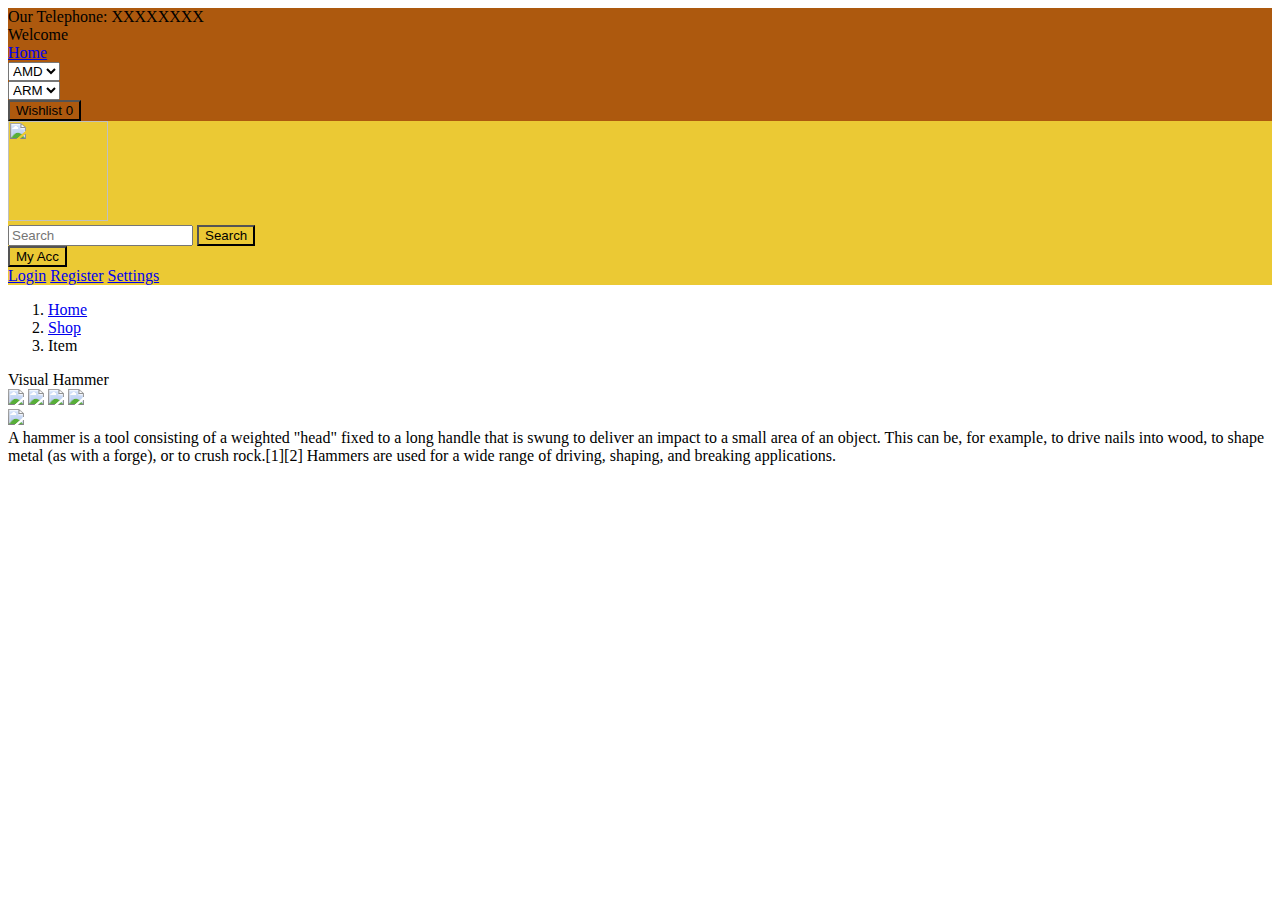
==== all/ApranqiEj.html @ 528e384d "Add files via upload" ====
<!doctype html>
  <html lang="en">
  <head>
    <!-- Required meta tags -->
    <link rel="stylesheet" type="text/css" href="../css/style.css">
    <meta charset="utf-8">
    <meta name="viewport" content="width=device-width, initial-scale=1, shrink-to-fit=no">

    
    <link rel="stylesheet" href="https://stackpath.bootstrapcdn.com/bootstrap/4.5.0/css/bootstrap.min.css" integrity="sha384-9aIt2nRpC12Uk9gS9baDl411NQApFmC26EwAOH8WgZl5MYYxFfc+NcPb1dKGj7Sk" crossorigin="anonymous">

    <title>Shop</title>
  </head>
  <body>
    <div class="container-fluid">
      <div class="row b25">
        <div class="col-md-3  d-none d-md-block h6"> Our Telephone: XXXXXXXX</div>
        <div class="col-md-3  d-none d-md-block h5 text-center">Welcome</div>
        <div class="col col-lg-1 ml-auto col-2 d-lg-block justify-content-end">
          <a href="../index.html" type="button" class="btn btn-block btn-success">
            Home
          </a>
        </div>
        <div class="col-6 col-md-2  d-block">
          <select class="custom-select">
            <option selected>AMD</option>
            <option value="1">USD</option>
            <option value="2">RU</option>
            <option value="3">EUR</option>
          </select>
        </div>
        <div class="col-6 col-md-2 d-block">
          <select class="custom-select">
            <option selected>ARM</option>
            <option value="1">ENG</option>
            <option value="2">RUS</option>
          </select>
        </div>
        <div class="col-md-2 col-lg-2 d-none d-md-block  ">
         <button type="button" class="btn btn-outline-dark b25 text-white float-right">
          Wishlist <span class="badge badge-light">0</span>
        </button>
      </div>
    </div>
  </div>
  <div class="row b1  align-items-center p-1  text-light">
    <div class="col-6 col-md-2 ">
      <a href="#" class="link ml-1"><img src="https://openid.net/logo-graphics/openid-icon-500x500.png" loading="lazy" width=100 height=100 ></a>
    </div>
    <div class="col-md-8  d-none d-md-block ">
      <form class="form-inline float-right mr-3">
        <input  class="form-control mr-sm-2 bg-dark border-dark text-danger btn-outline-dark" type="search" placeholder="Search" aria-label="Search">
        <button class="btn b1  btn-outline-dark my-2 my-sm-0  text-white" type="submit">Search</button>
      </form>
    </div>
    <div class="col-6 col-md-2 pr-3 ">
     <div class="dropdown float-right ">
      <button class="btn b1 text-white dropdown-toggle  btn-outline-dark" type="button" id="dropdownMenuButton" data-toggle="dropdown" aria-haspopup="true" aria-expanded="false">
        My Acc
      </button>
      <div class="dropdown-menu dropdown-menu-right " aria-labelledby="dropdownMenuButton">
        <a class="dropdown-item" data-toggle="modal" data-target="#LoginModal" href="#">Login</a>
        <a class="dropdown-item" data-toggle="modal" data-target="#RegModal" href="#">Register</a>
        <a class="dropdown-item" data-toggle="modal" data-target="#RegModal" href="#">Settings</a>
      </div>
    </div>
  </div>
  </div>


<nav aria-label="breadcrumb">
  <ol class="breadcrumb">
    <li class="breadcrumb-item"><a href="../index.html">Home</a></li>
    <li class="breadcrumb-item"><a href="XanutiEj.html">Shop</a></li>
    <li class="breadcrumb-item active" aria-current="page">Item</li>
  </ol>
</nav>



<div class="alert alert-dark mr-auto ml-auto mt-5 mb-5" role="alert">
  Visual Hammer
</div>
<div class="col-7">
    <div class="row">
  <div class="col-md-2 d-none d-md-block d-flex flex-column pl-5 col-5">
  <div class="d-flex flex-column"><a data-fancybox="gallery" href="https://avatars.mds.yandex.net/get-mpic/1673800/img_id5828797468337976391.jpeg/orig"><img src="https://5.imimg.com/data5/JS/BS/OQ/SELLER-2720093/steel-handle-claw-hammer-250x250.jpg" class="img-fluid  border"></a>
<a data-fancybox="gallery" href="https://5.imimg.com/data5/JS/BS/OQ/SELLER-2720093/steel-handle-claw-hammer-250x250.jpg"><img src="https://images.homedepot-static.com/productImages/01613cf4-8182-4099-aaba-c81a47911784/svn/crescent-claw-hammers-11419c-64_1000.jpg" class="img-fluid  border"></a>
<a data-fancybox="gallery" href="https://5.imimg.com/data5/JS/BS/OQ/SELLER-2720093/steel-handle-claw-hammer-250x250.jpg"><img src="https://images.homedepot-static.com/productImages/01613cf4-8182-4099-aaba-c81a47911784/svn/crescent-claw-hammers-11419c-64_1000.jpg" class="img-fluid  border"></a>
<a data-fancybox="gallery" href="https://5.imimg.com/data5/JS/BS/OQ/SELLER-2720093/steel-handle-claw-hammer-250x250.jpg"><img src="https://images.homedepot-static.com/productImages/01613cf4-8182-4099-aaba-c81a47911784/svn/crescent-claw-hammers-11419c-64_1000.jpg" class="img-fluid  border"></a>
</div>
</div>
<div class="col-md-8 col-7">
  <img src="https://images.homedepot-static.com/productImages/01613cf4-8182-4099-aaba-c81a47911784/svn/crescent-claw-hammers-11419c-64_1000.jpg" class="img-fluid">
</div>
</div>
</div>

<div class="alert alert-dark mr-auto ml-auto mt-5 mb-5" role="alert">
  A hammer is a tool consisting of a weighted "head" fixed to a long handle that is swung to deliver an impact to a small area of an object. This can be, for example, to drive nails into wood, to shape metal (as with a forge), or to crush rock.[1][2] Hammers are used for a wide range of driving, shaping, and breaking applications.
</div>



  <script src="https://code.jquery.com/jquery-3.5.1.slim.min.js" integrity="sha384-DfXdz2htPH0lsSSs5nCTpuj/zy4C+OGpamoFVy38MVBnE+IbbVYUew+OrCXaRkfj" crossorigin="anonymous"></script>
  <script src="https://cdn.jsdelivr.net/npm/popper.js@1.16.0/dist/umd/popper.min.js" integrity="sha384-Q6E9RHvbIyZFJoft+2mJbHaEWldlvI9IOYy5n3zV9zzTtmI3UksdQRVvoxMfooAo" crossorigin="anonymous"></script>
  <script src="https://stackpath.bootstrapcdn.com/bootstrap/4.5.0/js/bootstrap.min.js" integrity="sha384-OgVRvuATP1z7JjHLkuOU7Xw704+h835Lr+6QL9UvYjZE3Ipu6Tp75j7Bh/kR0JKI" crossorigin="anonymous"></script>
  </body>
  </html>
---- css/style.css ----
.b25 {
    background-color: rgb(173, 89, 14);
  }
  .b1 {
    background-color: rgb(235, 201, 52);
  }
  body{
    background-image: url("https://thumbs.dreamstime.com/b/texture-wall-made-modern-relief-brown-brick-ba-texture-wall-made-modern-relief-brown-brick-119223318.jpg");
  }

    .bc{
      height: 350px;

    }
    .bnm{
      height :200px;
      width: 300px;
    }
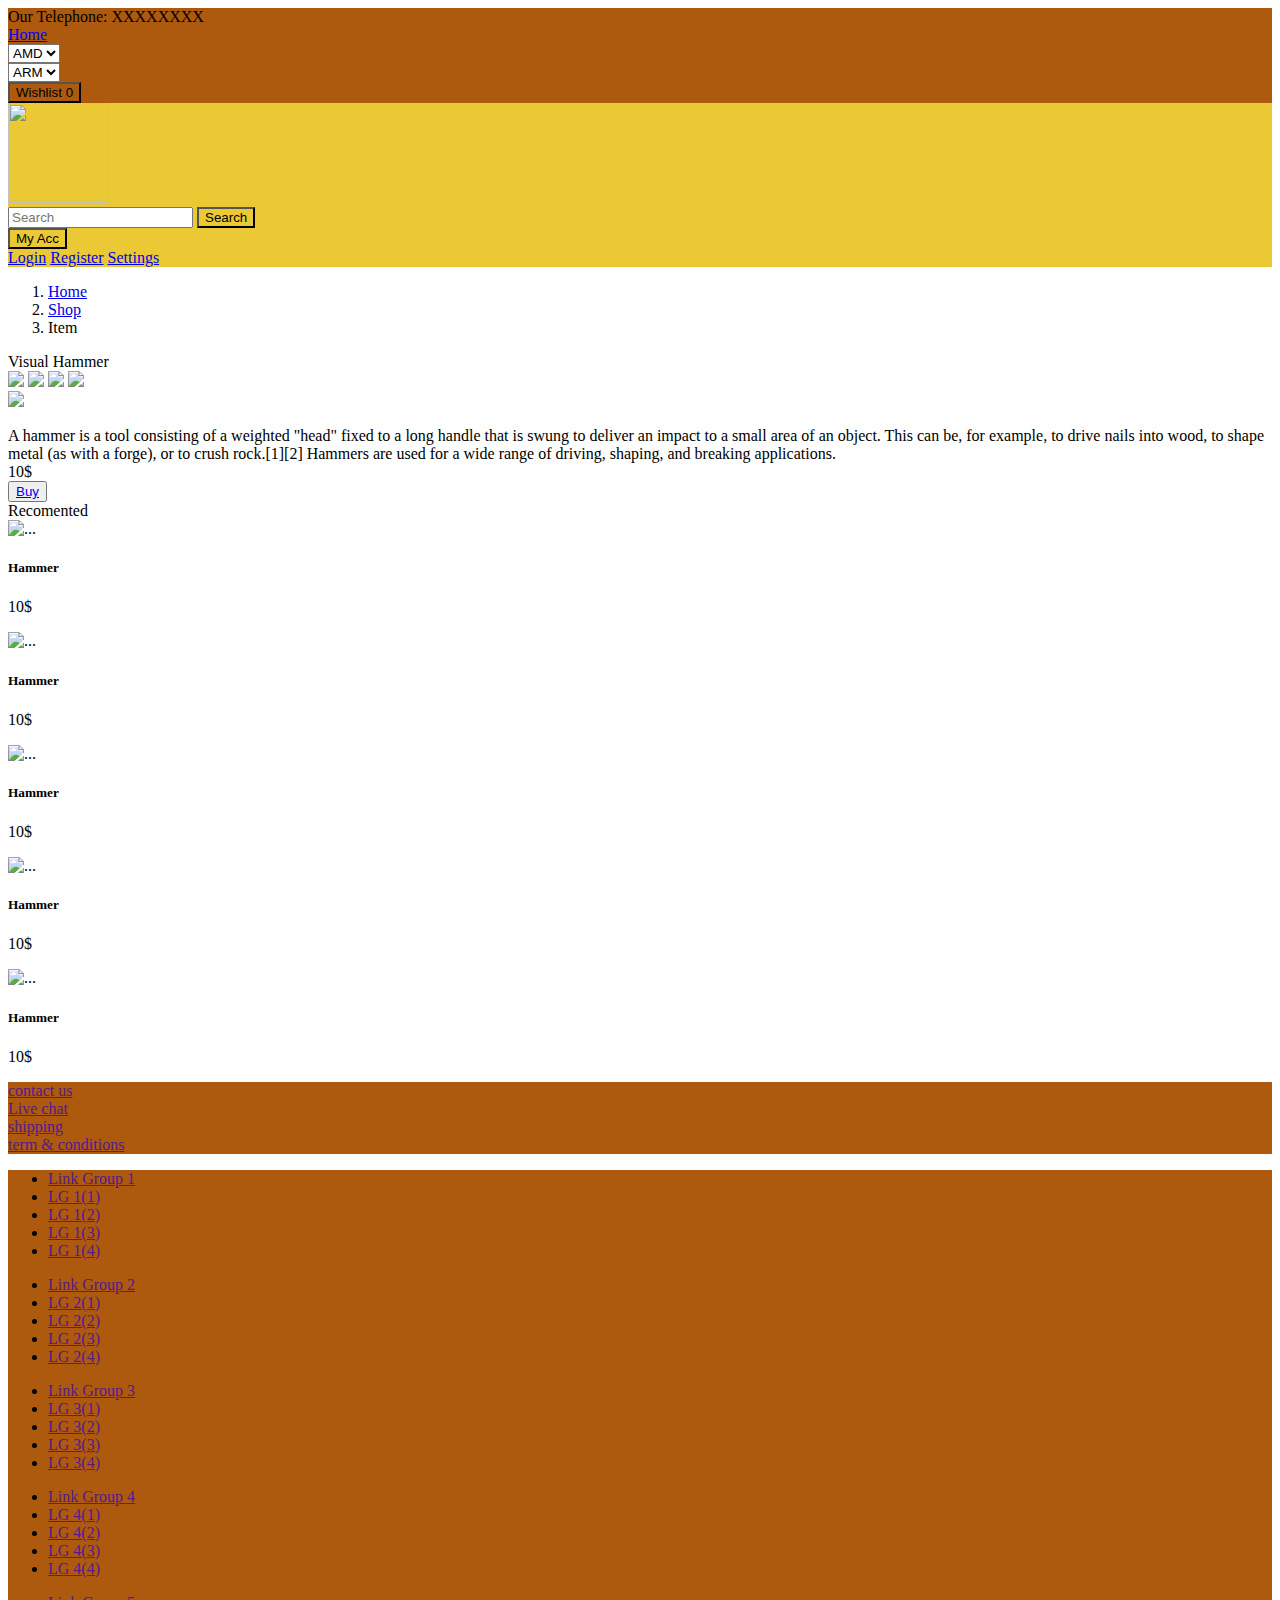
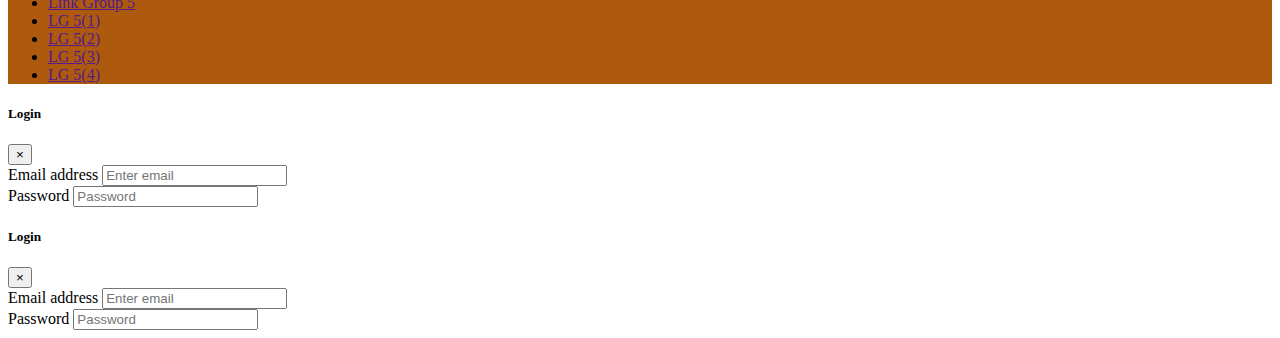
==== commit 8075bd5d: "Add files via upload" ====
--- a/all/ApranqiEj.html
+++ b/all/ApranqiEj.html
@@ -1,6 +1,11 @@
   <!doctype html>
   <html lang="en">
   <head>
+    <script src="https://cdn.jsdelivr.net/npm/jquery@3.5.1/dist/jquery.min.js"></script>
+
+    <link rel="stylesheet" href="https://cdn.jsdelivr.net/gh/fancyapps/fancybox@3.5.7/dist/jquery.fancybox.min.css" />
+    <script src="https://cdn.jsdelivr.net/gh/fancyapps/fancybox@3.5.7/dist/jquery.fancybox.min.js"></script>
+
     <!-- Required meta tags -->
     <link rel="stylesheet" type="text/css" href="../css/style.css">
     <meta charset="utf-8">
@@ -15,7 +20,6 @@
     <div class="container-fluid">
       <div class="row b25">
         <div class="col-md-3  d-none d-md-block h6"> Our Telephone: XXXXXXXX</div>
-        <div class="col-md-3  d-none d-md-block h5 text-center">Welcome</div>
         <div class="col col-lg-1 ml-auto col-2 d-lg-block justify-content-end">
           <a href="../index.html" type="button" class="btn btn-block btn-success">
             Home
@@ -65,7 +69,7 @@
       </div>
     </div>
   </div>
-  </div>
+</div>
 
 
 <nav aria-label="breadcrumb">
@@ -82,28 +86,225 @@
   Visual Hammer
 </div>
 <div class="col-7">
-    <div class="row">
-  <div class="col-md-2 d-none d-md-block d-flex flex-column pl-5 col-5">
-  <div class="d-flex flex-column"><a data-fancybox="gallery" href="https://avatars.mds.yandex.net/get-mpic/1673800/img_id5828797468337976391.jpeg/orig"><img src="https://5.imimg.com/data5/JS/BS/OQ/SELLER-2720093/steel-handle-claw-hammer-250x250.jpg" class="img-fluid  border"></a>
-<a data-fancybox="gallery" href="https://5.imimg.com/data5/JS/BS/OQ/SELLER-2720093/steel-handle-claw-hammer-250x250.jpg"><img src="https://images.homedepot-static.com/productImages/01613cf4-8182-4099-aaba-c81a47911784/svn/crescent-claw-hammers-11419c-64_1000.jpg" class="img-fluid  border"></a>
-<a data-fancybox="gallery" href="https://5.imimg.com/data5/JS/BS/OQ/SELLER-2720093/steel-handle-claw-hammer-250x250.jpg"><img src="https://images.homedepot-static.com/productImages/01613cf4-8182-4099-aaba-c81a47911784/svn/crescent-claw-hammers-11419c-64_1000.jpg" class="img-fluid  border"></a>
-<a data-fancybox="gallery" href="https://5.imimg.com/data5/JS/BS/OQ/SELLER-2720093/steel-handle-claw-hammer-250x250.jpg"><img src="https://images.homedepot-static.com/productImages/01613cf4-8182-4099-aaba-c81a47911784/svn/crescent-claw-hammers-11419c-64_1000.jpg" class="img-fluid  border"></a>
-</div>
-</div>
-<div class="col-md-8 col-7">
-  <img src="https://images.homedepot-static.com/productImages/01613cf4-8182-4099-aaba-c81a47911784/svn/crescent-claw-hammers-11419c-64_1000.jpg" class="img-fluid">
-</div>
-</div>
-</div>
-
-<div class="alert alert-dark mr-auto ml-auto mt-5 mb-5" role="alert">
-  A hammer is a tool consisting of a weighted "head" fixed to a long handle that is swung to deliver an impact to a small area of an object. This can be, for example, to drive nails into wood, to shape metal (as with a forge), or to crush rock.[1][2] Hammers are used for a wide range of driving, shaping, and breaking applications.
-</div>
-
-
-
-  <script src="https://code.jquery.com/jquery-3.5.1.slim.min.js" integrity="sha384-DfXdz2htPH0lsSSs5nCTpuj/zy4C+OGpamoFVy38MVBnE+IbbVYUew+OrCXaRkfj" crossorigin="anonymous"></script>
-  <script src="https://cdn.jsdelivr.net/npm/popper.js@1.16.0/dist/umd/popper.min.js" integrity="sha384-Q6E9RHvbIyZFJoft+2mJbHaEWldlvI9IOYy5n3zV9zzTtmI3UksdQRVvoxMfooAo" crossorigin="anonymous"></script>
-  <script src="https://stackpath.bootstrapcdn.com/bootstrap/4.5.0/js/bootstrap.min.js" integrity="sha384-OgVRvuATP1z7JjHLkuOU7Xw704+h835Lr+6QL9UvYjZE3Ipu6Tp75j7Bh/kR0JKI" crossorigin="anonymous"></script>
+  <div class="row">
+    <div class="col-md-2 d-none d-md-block d-flex flex-column pl-5 col-5">
+      <div class="d-flex flex-column">
+        <a data-fancybox="gallery" href="https://5.imimg.com/data5/JS/BS/OQ/SELLER-2720093/steel-handle-claw-hammer-250x250.jpg"><img src="https://5.imimg.com/data5/JS/BS/OQ/SELLER-2720093/steel-handle-claw-hammer-250x250.jpg" class="img-fluid  border"></a>
+        <a data-fancybox="gallery" href="https://5.imimg.com/data5/JS/BS/OQ/SELLER-2720093/steel-handle-claw-hammer-250x250.jpg"><img src="https://5.imimg.com/data5/JS/BS/OQ/SELLER-2720093/steel-handle-claw-hammer-250x250.jpg" class="img-fluid  border"></a>
+        <a data-fancybox="gallery" href="https://5.imimg.com/data5/JS/BS/OQ/SELLER-2720093/steel-handle-claw-hammer-250x250.jpg"><img src="https://5.imimg.com/data5/JS/BS/OQ/SELLER-2720093/steel-handle-claw-hammer-250x250.jpg" class="img-fluid  border"></a>
+        <a data-fancybox="gallery" href="https://5.imimg.com/data5/JS/BS/OQ/SELLER-2720093/steel-handle-claw-hammer-250x250.jpg"><img src="https://5.imimg.com/data5/JS/BS/OQ/SELLER-2720093/steel-handle-claw-hammer-250x250.jpg" class="img-fluid  border"></a>
+      </div>
+    </div>
+    <div data-fancybox="gallery" class="col-md-8 col-7">
+      <img src="https://5.imimg.com/data5/JS/BS/OQ/SELLER-2720093/steel-handle-claw-hammer-250x250.jpg" class="img-fluid">
+    </div>
+  </div>
+</div>
+<p class="text_red font-weight-bold">
+  <div class="alert alert-dark mr-auto ml-auto mt-5 mb-5 justify-content-end" role="alert">
+    A hammer is a tool consisting of a weighted "head" fixed to a long handle that is swung to deliver an impact to a small area of an object. This can be, for example, to drive nails into wood, to shape metal (as with a forge), or to crush rock.[1][2] Hammers are used for a wide range of driving, shaping, and breaking applications.
+  </div>
+    <div class="alert alert-dark mr-auto ml-auto mt-5 mb-5 justify-content-end" role="alert">
+       10$
+    </div>
+</div>
+
+    <div class="row d-flex justify-content-end">
+      <button type="button" class="btn btn-dark mr-3 mb-3 mt-3"><a href="yndunmanEj.html" class="text-light">Buy</a></button>
+    </div>
+
+
+<div class=" row alert alert-primary" role="alert">
+  Recomented
+</div>
+
+<div class="row  justify-content-center">
+
+  <div class="carda col-12 col-sm-6 col-md-6 col-lg-2">
+    <img src="https://5.imimg.com/data5/JS/BS/OQ/SELLER-2720093/steel-handle-claw-hammer-250x250.jpg" class="card-img-top" alt="...">
+    <div class=" card card-body">
+      <h5 class="card-title">Hammer</h5>
+      <p class="p text">10$</P>
+        
+      </div>
+    </div>
+
+    <div class="carda carda col-12  col-sm-6 col-md-6 col-lg-2">
+      <img src="https://5.imimg.com/data5/JS/BS/OQ/SELLER-2720093/steel-handle-claw-hammer-250x250.jpg" class="card-img-top" alt="...">
+      <div class="card card-body">
+        <h5 class="card-title">Hammer</h5>
+        <p class="p text">10$</P>
+          
+        </div>
+      </div>
+
+      <div class="carda carda col-12  col-sm-6 col-md-6 col-lg-2">
+        <img src="https://5.imimg.com/data5/JS/BS/OQ/SELLER-2720093/steel-handle-claw-hammer-250x250.jpg" class="card-img-top" alt="...">
+        <div class="card card-body">
+          <h5 class="card-title">Hammer</h5>
+          <p class="p text">10$</P>
+            
+          </div>
+        </div>
+
+
+        <div class="carda carda col-12  col-sm-6 col-md-6 col-lg-2">
+          <img src="https://5.imimg.com/data5/JS/BS/OQ/SELLER-2720093/steel-handle-claw-hammer-250x250.jpg" class="card-img-top" alt="...">
+          <div class="card card-body">
+            <h5 class="card-title">Hammer</h5>
+            <p class="p text">10$</P>
+              
+            </div>
+          </div>
+
+          <div class="carda carda col-12  col-sm-6 col-md-6 col-lg-2">
+            <img src="https://5.imimg.com/data5/JS/BS/OQ/SELLER-2720093/steel-handle-claw-hammer-250x250.jpg" class="card-img-top" alt="...">
+            <div class="card card-body">
+              <h5 class="card-title">Hammer</h5>
+              <p class="p text">10$</P>
+                
+              </div>
+            </div>
+
+
+
+          </div>
+
+          <div class="container-fluid">
+            <div class="row text-center b25 text-light text-uppercase ">
+              <div class="col-12 col-md">
+                <a href="" class="nav-link  text-primary h5">contact us</a>
+              </div>
+              <div class="col-12 col-md">
+                <a href="" class="nav-link  text-primary h5">Live chat</a>
+              </div>
+              <div class="col-12 col-md ">
+                <a href="" class="nav-link text-primary h5">shipping</a>
+              </div>
+              <div class="col-12 col-md ">
+                <a href="" class="nav-link text-primary h5">term & conditions</a>
+              </div>
+
+            </div>
+
+            <div class="row b25 text-center">
+
+              <div class="col d-none d-md-block">
+                <ul class="list-group list-group-flush rounded-bottom">
+                  <li class="list-group-item text-light bg-dark font-weight-bold"><a href="" class="text-decoration-none text-success">Link Group 1</a></li>
+                  <li class="list-group-item text-light bg-dark"><a href="" class="text-decoration-none text-warning">LG 1(1)</a></li>
+                  <li class="list-group-item text-light bg-dark"><a href="" class="text-decoration-none text-warning">LG 1(2)</a></li>
+                  <li class="list-group-item text-light bg-dark"><a href="" class="text-decoration-none text-warning">LG 1(3)</a></li>
+                  <li class="list-group-item text-light bg-dark"><a href="" class="text-decoration-none text-warning">LG 1(4)</a></li>
+                </ul>
+              </div>
+              <div class="col d-none d-md-block">
+                <ul class="list-group list-group-flush rounded-bottom">
+                  <li class="list-group-item text-light bg-dark font-weight-bold"><a href="" class="text-decoration-none text-success">Link Group 2</a></li>
+                  <li class="list-group-item text-light bg-dark"><a href="" class="text-decoration-none text-warning">LG 2(1)</a></li>
+                  <li class="list-group-item text-light bg-dark"><a href="" class="text-decoration-none text-warning">LG 2(2)</a></li>
+                  <li class="list-group-item text-light bg-dark"><a href="" class="text-decoration-none text-warning">LG 2(3)</a></li>
+                  <li class="list-group-item text-light bg-dark"><a href="" class="text-decoration-none text-warning">LG 2(4)</a></li>
+                </ul>
+              </div>
+              <div class="col d-none d-md-block">
+                <ul class="list-group list-group-flush rounded-bottom">
+                  <li class="list-group-item text-light bg-dark font-weight-bold"><a href="" class="text-decoration-none text-success">Link Group 3</a></li>
+                  <li class="list-group-item text-light bg-dark"><a href="" class="text-decoration-none text-warning">LG 3(1)</a></li>
+                  <li class="list-group-item text-light bg-dark"><a href="" class="text-decoration-none text-warning">LG 3(2)</a></li>
+                  <li class="list-group-item text-light bg-dark"><a href="" class="text-decoration-none text-warning">LG 3(3)</a></li>
+                  <li class="list-group-item text-light bg-dark"><a href="" class="text-decoration-none text-warning">LG 3(4)</a></li>
+                </ul>
+              </div>
+              <div class="col d-none d-md-block">
+                <ul class="list-group list-group-flush rounded-bottom">
+                  <li class="list-group-item text-light bg-dark font-weight-bold"><a href="" class="text-decoration-none text-success">Link Group 4</a></li>
+                  <li class="list-group-item text-light bg-dark"><a href="" class="text-decoration-none text-warning">LG 4(1)</a></li>
+                  <li class="list-group-item text-light bg-dark"><a href="" class="text-decoration-none text-warning">LG 4(2)</a></li>
+                  <li class="list-group-item text-light bg-dark"><a href="" class="text-decoration-none text-warning">LG 4(3)</a></li>
+                  <li class="list-group-item text-light bg-dark"><a href="" class="text-decoration-none text-warning">LG 4(4)</a></li>
+                </ul>
+              </div>
+              <div class="col d-none d-md-block">
+                <ul class="list-group list-group-flush rounded-bottom">
+                  <li class="list-group-item text-light bg-dark font-weight-bold"><a href="" class="text-decoration-none text-success">Link Group 5</a></li>
+                  <li class="list-group-item text-light bg-dark"><a href="" class="text-decoration-none text-warning">LG 5(1)</a></li>
+                  <li class="list-group-item text-light bg-dark"><a href="" class="text-decoration-none text-warning">LG 5(2)</a></li>
+                  <li class="list-group-item text-light bg-dark"><a href="" class="text-decoration-none text-warning">LG 5(3)</a></li>
+                  <li class="list-group-item text-light bg-dark"><a href="" class="text-decoration-none text-warning">LG 5(4)</a></li>
+                </ul>
+              </div>
+
+            </div>
+            <div class="modal fade" id="LoginModal" tabindex="-1" role="dialog" aria-labelledby="exampleModalLabel" aria-hidden="true">
+              <div class="modal-dialog" role="document">
+                <div class="modal-content">
+                  <div class="modal-header">
+                    <h5 class="modal-title" id="exampleModalLabel">Login</h5>
+                    <button type="button" class="close" data-dismiss="modal" aria-label="Close">
+                      <span aria-hidden="true">&times;</span>
+                    </button>
+                  </div>
+                  <div class="modal-body">
+                    <form>
+                      <div class="form-group">
+                        <label for="exampleInputEmail1">Email address</label>
+                        <input type="email" class="form-control" id="exampleInputEmail1" aria-describedby="emailHelp" placeholder="Enter email">
+                      </div>
+                      <div class="form-group">
+                        <label for="exampleInputPassword1">Password</label>
+                        <input type="password" class="form-control" id="exampleInputPassword1" placeholder="Password">
+                      </div>
+                      <div class="form-check">
+
+                      </form>
+                    </div>
+                    <div class="modal-footer">
+                    </div>
+                  </div>
+                </div>
+              </div>
+              
+              
+              <div class="modal fade" id="RegModal" tabindex="-1" role="dialog" aria-labelledby="exampleModalLabel" aria-hidden="true">
+                <div class="modal-dialog" role="document">
+                  <div class="modal-content">
+                    <div class="modal-header">
+                      <h5 class="modal-title" id="exampleModalLabel">Login</h5>
+                      <button type="button" class="close" data-dismiss="modal" aria-label="Close">
+                        <span aria-hidden="true">&times;</span>
+                      </button>
+                    </div>
+                    <div class="modal-body">
+                      <form>
+                        <div class="form-group">
+                          <label for="exampleInputEmail1">Email address</label>
+                          <input type="email" class="form-control" id="exampleInputEmail1" aria-describedby="emailHelp" placeholder="Enter email">
+                        </div>
+                        <div class="form-group">
+                          <label for="exampleInputPassword1">Password</label>
+                          <input type="password" class="form-control" id="exampleInputPassword1" placeholder="Password">
+                        </div>
+                        <div class="form-check">
+
+                        </form>
+                      </div>
+                      <div class="modal-footer">
+                      </div>
+                    </div>
+                  </div>
+                </div>
+              </form>
+            </div>
+          </div>
+        </div>
+      </div>
+    </form>
+
+
+
+    <script src="https://code.jquery.com/jquery-3.5.1.slim.min.js" integrity="sha384-DfXdz2htPH0lsSSs5nCTpuj/zy4C+OGpamoFVy38MVBnE+IbbVYUew+OrCXaRkfj" crossorigin="anonymous"></script>
+    <script src="https://cdn.jsdelivr.net/npm/popper.js@1.16.0/dist/umd/popper.min.js" integrity="sha384-Q6E9RHvbIyZFJoft+2mJbHaEWldlvI9IOYy5n3zV9zzTtmI3UksdQRVvoxMfooAo" crossorigin="anonymous"></script>
+    <script src="https://stackpath.bootstrapcdn.com/bootstrap/4.5.0/js/bootstrap.min.js" integrity="sha384-OgVRvuATP1z7JjHLkuOU7Xw704+h835Lr+6QL9UvYjZE3Ipu6Tp75j7Bh/kR0JKI" crossorigin="anonymous"></script>
   </body>
   </html>
--- a/css/style.css
+++ b/css/style.css
@@ -15,4 +15,9 @@
     .bnm{
       height :200px;
       width: 300px;
-    }+    }
+
+
+
+
+
